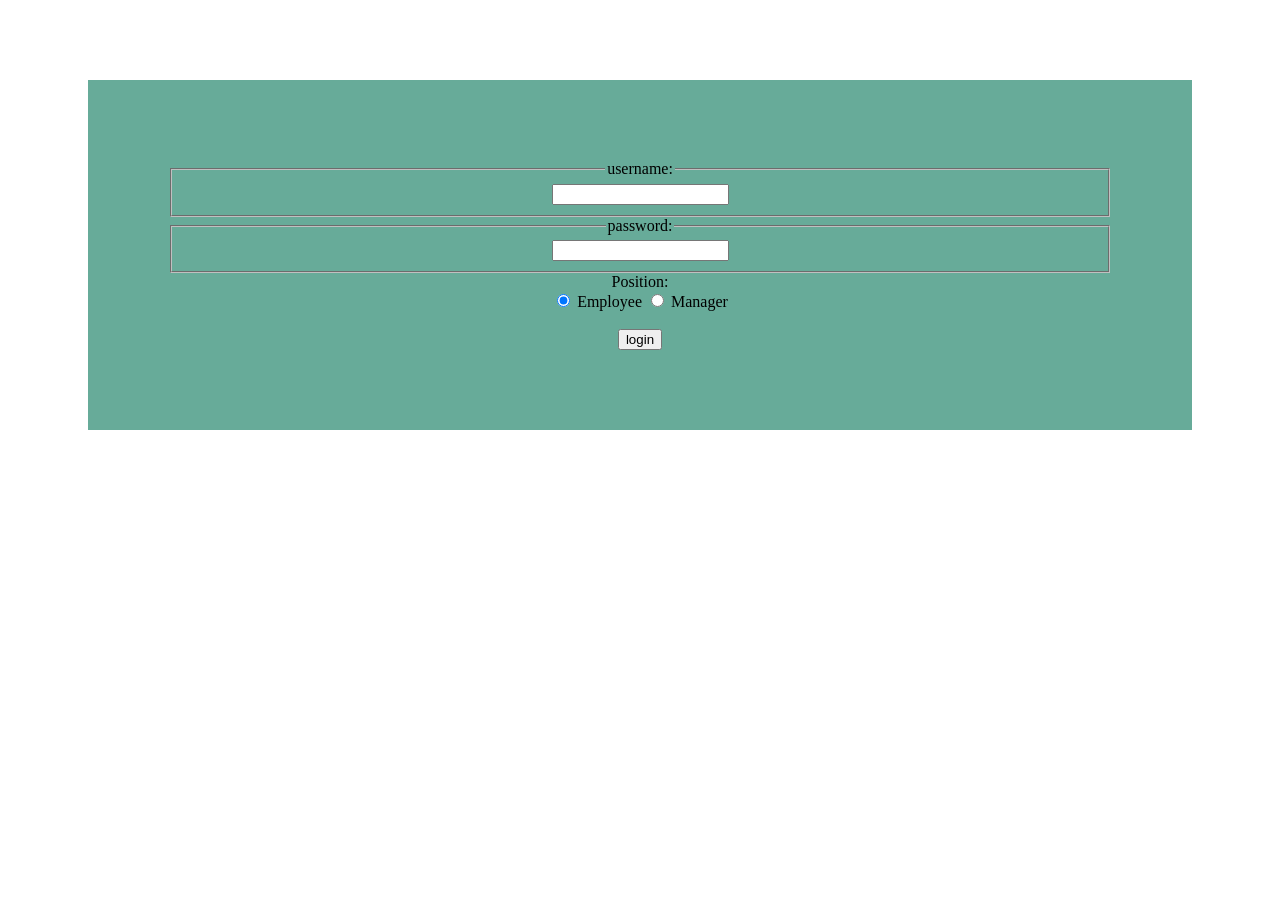
==== ProjectOne4/src/main/webapp/index.html @ 2b164a0c "login about to do sessions" ====
<!DOCTYPE html>
<html>
    <head>
        <title>Login</title>
        <link rel="stylesheet" href="myCoolStyles.css">
    </head>
    <body>
        <div class="display">
            <form action="loginpage" method="post">
                <fieldset>
                    <legend>username:</legend>
                    <input required autocomplete="off" name="username"/>
                </fieldset>
                <fieldset>
                    <legend>password:</legend>
                    <input required autocomplete="off" type="password" name="password"/>
                </fieldset>
                    <legend>Position:</legend>
                   <input type="radio" name="position" value="employee" checked> Employee
                   <input type="radio" name="position" value="manager"> Manager<br>
               </fieldset>
               <br>
               <input type="submit" value="login"/>
           </form>
       </div>
   </body>
</html>
---- ProjectOne4/src/main/webapp/myCoolStyles.css ----
@charset "ISO-8859-1";
.display {
	background-color: #67ab99;
	text-align: center;
	padding: 5rem;
	margin: 5rem;
}
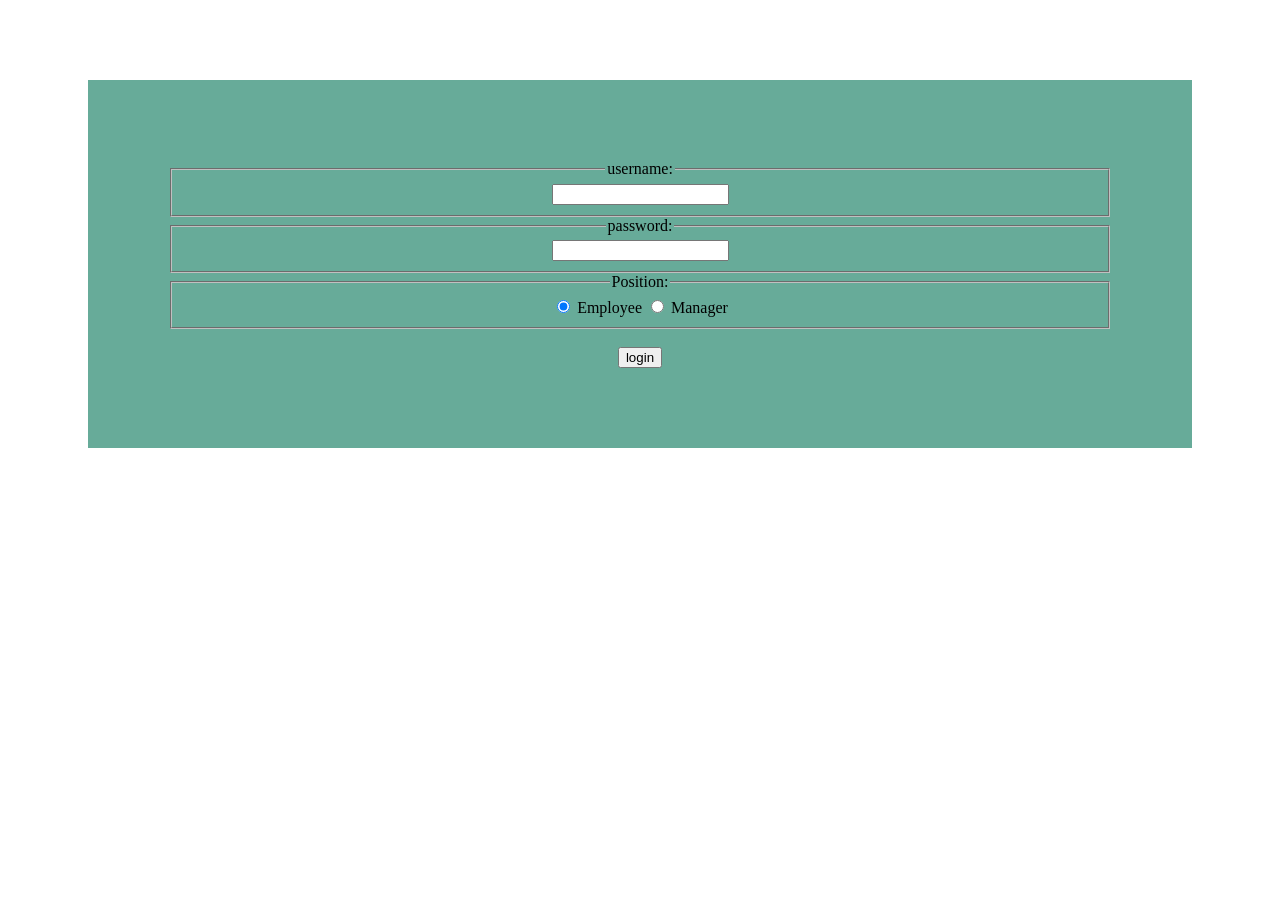
==== commit 000cde4c: "can now print from an array list employee requests" ====
--- a/ProjectOne4/src/main/webapp/index.html
+++ b/ProjectOne4/src/main/webapp/index.html
@@ -15,6 +15,7 @@
                     <legend>password:</legend>
                     <input required autocomplete="off" type="password" name="password"/>
                 </fieldset>
+                <fieldset>
                     <legend>Position:</legend>
                    <input type="radio" name="position" value="employee" checked> Employee
                    <input type="radio" name="position" value="manager"> Manager<br>
